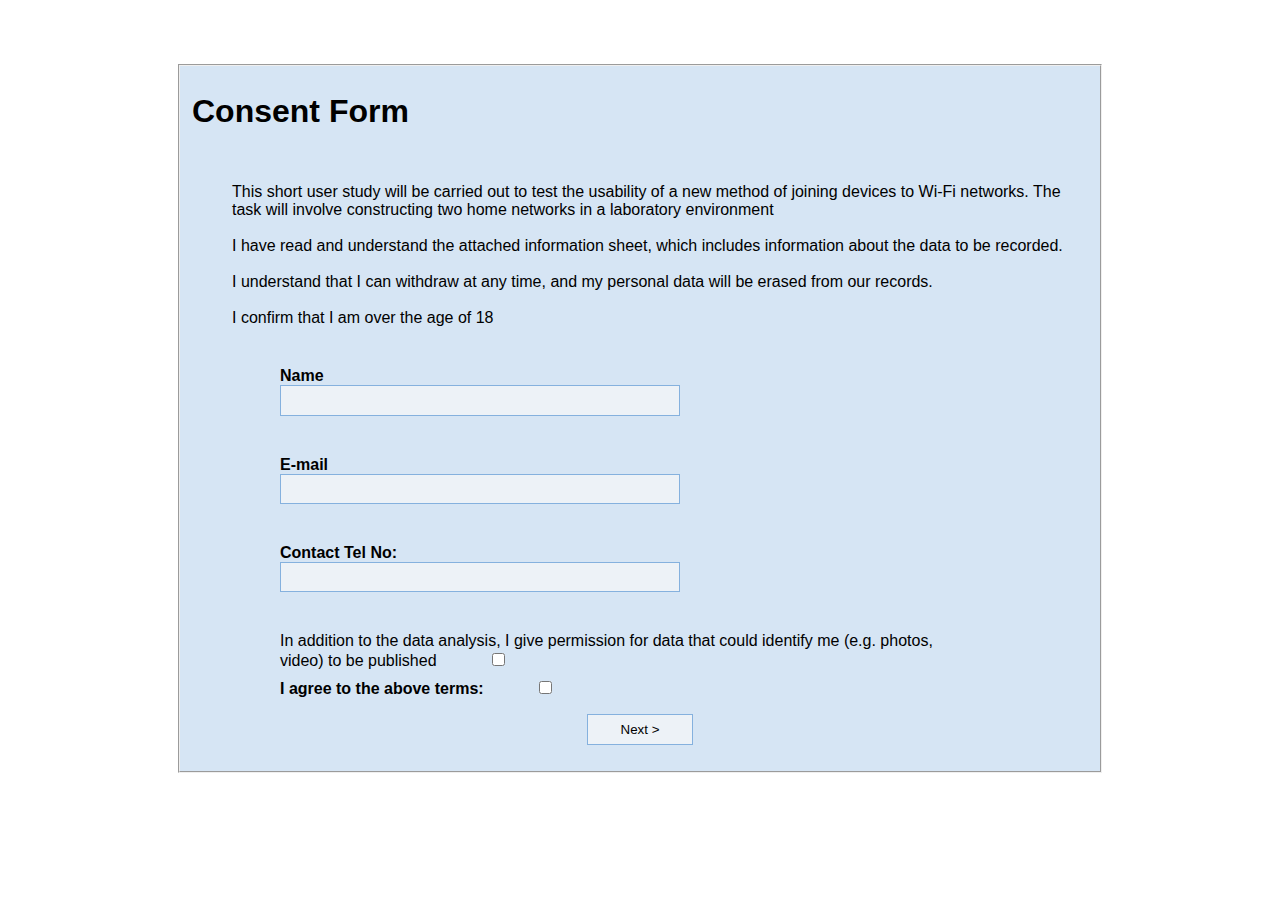
==== trial/index.html @ 47da3a60 "Trial data logging complete." ====
<html>
<head>
<meta name="viewport" content="width=device-width" />
<title>Multinet User Trial</title>
<script type="text/javascript" src="../jquery-qrcode/jquery.min.js"></script>
<script type="text/javascript" src="./questions.js"></script>
<script type="text/javascript">
	$(document).ready(function() {
		start();
	}); 
</script>
<link rel="stylesheet" href="../css/style.css">
<link rel="stylesheet" href="../css/question_style.css">
</head>
<body>
<center >
	<form name="" action="">  
	   <fieldset id="form">
	      
	  </form>  
</center>
</body>
</html>
---- css/style.css ----
html {margin: 0; padding: 0;}
body {margin: 0; padding: 0; font-family: Arial, Sans-Serif; font-size: 100%;}

.error {
		font-size: 1em;
		color: red; 
		margin-left: 0.5em; 
		font-weight: normal;
		}

input {	
		font-family: Arial, Sans-Serif;
	    border: solid 1px #85b1de;
	    background-color: #EDF2F7;
	    width: 8em;
	    padding: 0.5em;
	    }
.button {	
		font-family: Arial, Sans-Serif;
	    border: solid 1px #85b1de;
	    background-color: #EDF2F7;
	    width: 8em;
	    padding: 0.5em;
	    }

.text {
 		width: 90%;	
	    display: block;
	    margin-bottom: 5px;
	    padding: 0.5em;
	    margin-left: 2em;
	    }

.submit {	
	    width: 30%;
	    margin-left: -10%;
	  }

input:focus {	
	    background-color: #ffffff;
    	border: solid 1px #33677F;
	    }

fieldset {
		text-align: left;
		width: 90%;
		max-width:30em;
	    background-color: #d6e5f4;
    }
    
legend {
		font-size: 1.5em;
		font-weight: bold;
		color: #808080;
}
   
label {
 		margin-left: 1em;
		font-size: 1.5em;
		font-weight: bold;
		color: #808080
}

form {
	padding-top: 5%;
}

p {
	text-align:left;
}

@media print{
  .no_print { display:none; }
}

@media only screen and (max-device-width: 480px) {
  body {font-size: 80%}
  form {padding-top: 5%;}
  .print {display: none;}
}
---- css/question_style.css ----
fieldset {
		max-width:100em;
		width:70%;
		
}

.answer
{
	float:left;
	width:80%;
	padding-left: 3em;
	padding-top: 0.5em;
} 
    
lable {
	float:left;
	padding: 0.5em;
	padding-top: 1em;
	text-align:center;
	min-width:2em;
	font-size: 80%;
	font-weight:bold;
}  


input {
	
}

li {
	padding-top: 2em;
	clear:both;
}

p {
	padding-top: 1em;
	clear:both;
	text-align:center;
}
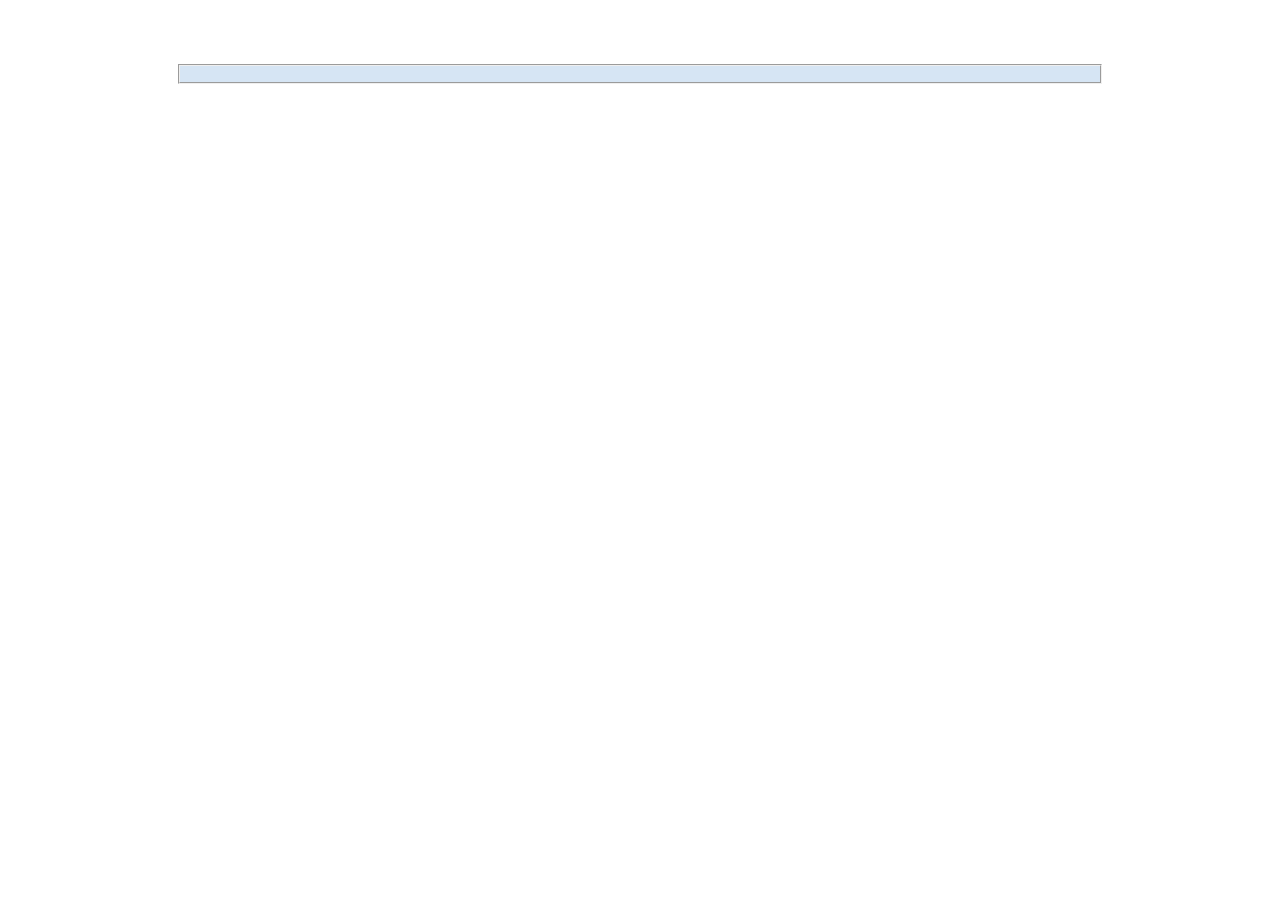
==== commit e16da836: "data logging fixes" ====
--- a/trial/index.html
+++ b/trial/index.html
@@ -1,8 +1,9 @@
 <html>
 <head>
 <meta name="viewport" content="width=device-width" />
-<title>Multinet User Trial</title>
+<title>User Trial</title>
 <script type="text/javascript" src="../jquery-qrcode/jquery.min.js"></script>
+<script type="text/javascript" src="../jquery-qrcode/jquery.Storage.js"></script>
 <script type="text/javascript" src="./questions.js"></script>
 <script type="text/javascript">
 	$(document).ready(function() {
--- a/css/question_style.css
+++ b/css/question_style.css
@@ -10,7 +10,6 @@
 	float:left;
 	width:80%;
 	padding-left: 3em;
-	padding-top: 0.5em;
 } 
     
 lable {
@@ -33,6 +32,10 @@
 	clear:both;
 }
 
+ul li {
+	list-style-type: none;
+}
+
 p {
 	padding-top: 1em;
 	clear:both;
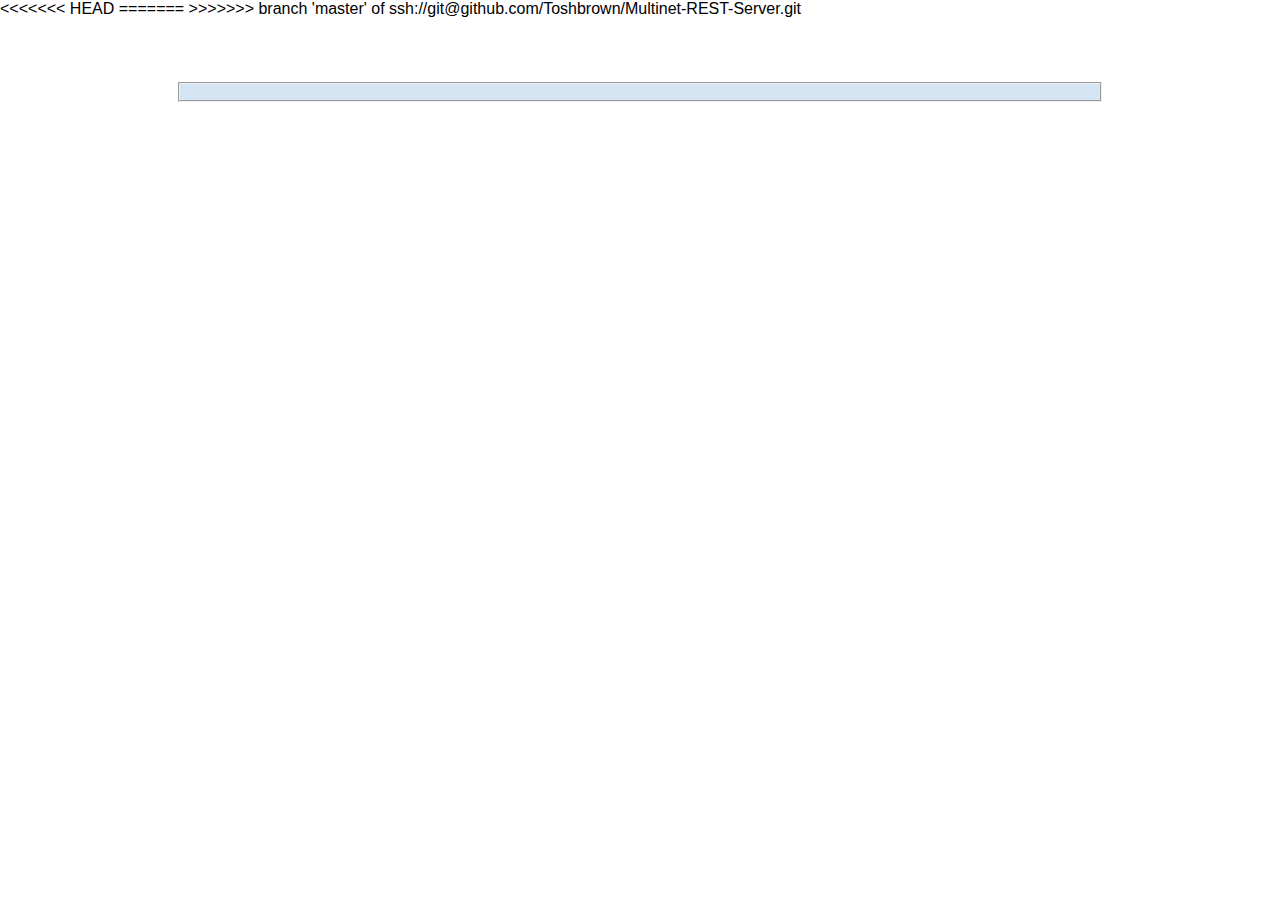
==== commit 738cf4cf: "Merge branch 'master' of ssh://git@github.com/Toshbrown/Multinet-REST-Server.git" ====
--- a/trial/index.html
+++ b/trial/index.html
@@ -1,9 +1,12 @@
 <html>
 <head>
 <meta name="viewport" content="width=device-width" />
+<<<<<<< HEAD
 <title>User Trial</title>
+=======
+<title>Multinet User Trial</title>
+>>>>>>> branch 'master' of ssh://git@github.com/Toshbrown/Multinet-REST-Server.git
 <script type="text/javascript" src="../jquery-qrcode/jquery.min.js"></script>
-<script type="text/javascript" src="../jquery-qrcode/jquery.Storage.js"></script>
 <script type="text/javascript" src="./questions.js"></script>
 <script type="text/javascript">
 	$(document).ready(function() {
@@ -21,4 +24,4 @@
 	  </form>  
 </center>
 </body>
-</html>+</html>
--- a/css/question_style.css
+++ b/css/question_style.css
@@ -10,6 +10,7 @@
 	float:left;
 	width:80%;
 	padding-left: 3em;
+	padding-top: 0.5em;
 } 
     
 lable {
@@ -40,4 +41,4 @@
 	padding-top: 1em;
 	clear:both;
 	text-align:center;
-}+}
